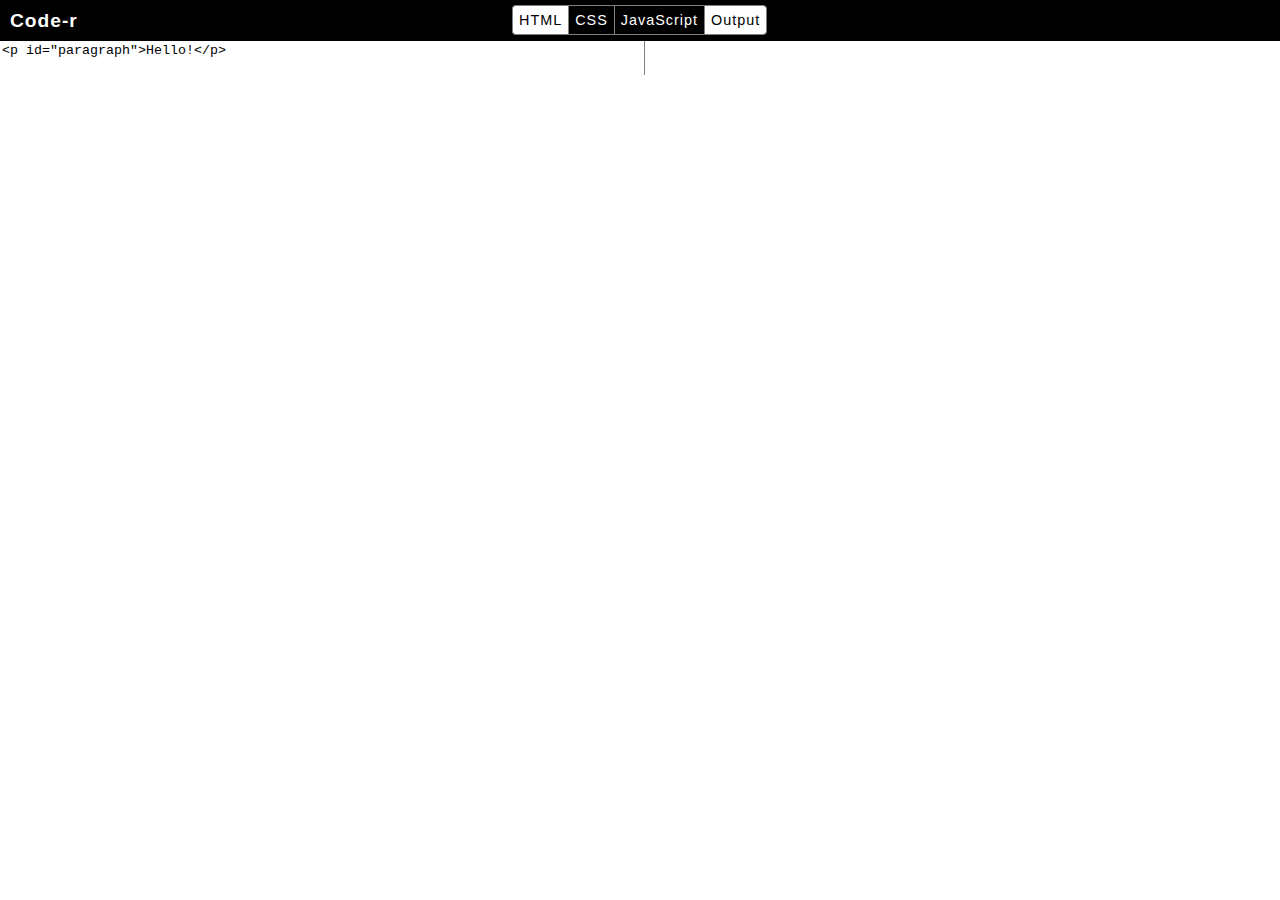
==== index.html @ c284d38f "Rename coder.html to index.html" ====
<!doctype html>
<html>
    <head>
        <title>Code-r</title>
        <script type="text/javascript" src="jquerymin.js"></script>
        <link href="style.css" rel="stylesheet" type="text/css">
    </head>
    <body>
        <div id="header">
            <div id="logo">
                Code-r
            </div>
            <div id="buttonContainer">
                <div class="toggleButton active" id="html">HTML</div>
                <div class="toggleButton" id="css">CSS</div>
                <div class="toggleButton" id="javascript">JavaScript</div>
                <div class="toggleButton active" id="output">Output</div>
            </div>
        </div>
        <div id="bodyContainer">
            <textarea id="htmlPanel" class="panel"><p id="paragraph">Hello!</p></textarea>
            <textarea id="cssPanel" class="panel hidden">p {color:green;}</textarea>
            <textarea id="javascriptPanel" class="panel hidden">document.getElementById("paragraph").innerHTML="Hello World!";</textarea>
            <iframe id="outputPanel" class="panel"></iframe>
        </div>
        <script type="text/javascript"> 
            function updateOutput() {
                $("iframe").contents().find("html").html("<html><head><style type='text/css'>" + $("#cssPanel").val()+"</style></head><body>"+$("#htmlPanel").val()+"</body></html>");
                document.getElementById("outputPanel").contentWindow.eval($("#javascriptPanel").val());
            }
            $(".toggleButton").hover(function() {
                $(this).addClass("highlightedButton");
            }, function () {
                $(this).removeClass("highlightedButton");
            });
            $(".toggleButton").click(function() {
                $(this).toggleClass("active");
                $(this).removeClass("highlightedButton");
                var panelId=$(this).attr("id")+"Panel";
                $("#"+panelId).toggleClass("hidden");
                var numberOfActivePanels=4-$(".hidden").length;
                $(".panel").width(($(window).width()/numberOfActivePanels)-10);
            })
            $(".panel").height($(window).height()-$("#header").height()-15);
            $(".panel").width(($(window).width()/2)-10);
            updateOutput();
            $("textarea").on('change keyup paste', function() {
                updateOutput();
            });
        </script>
    </body>
</html>
---- style.css ----
body {
    font-family: sans-serif;
    padding: 0;
    margin: 0;
}
#header {
    width: 100%;
    background-color: #000;
    padding: 5px;
    height: 31px;
}
#logo {
    color: white;
    float: left;
    font-weight: bold;
    font-size: 120%;
    padding: 5px 5px;
    letter-spacing: 1px;
}
#buttonContainer {
    color: white;
    width: 266px;
    margin: 0 auto;
    letter-spacing: 1px;
}
.toggleButton {
    float: left;
    border: 1px solid grey;
    padding: 6px;
    border-right: none;
    font-size: 90%;
}
#html {
    border-top-left-radius: 4px;
    border-bottom-left-radius: 4px;
}
#output {
    border-top-right-radius: 4px;
    border-bottom-right-radius: 4px;
    border-right: 1px solid grey; 
}
.active {
    background-color: white;
    color: black;
}
.highlightedButton {
    color: white;
    background-color: #7dd9e8;
}
textarea {
    width: 50%;
    resize: none;
    border-top: none;
    border-bottom: none;
    border-left: none;
    border-color: grey;
}
.panel {
    float: left;
    width: 50%;
    border-top: none;
}
iframe {
    border: none;
}
.hidden {
    display: none;
}
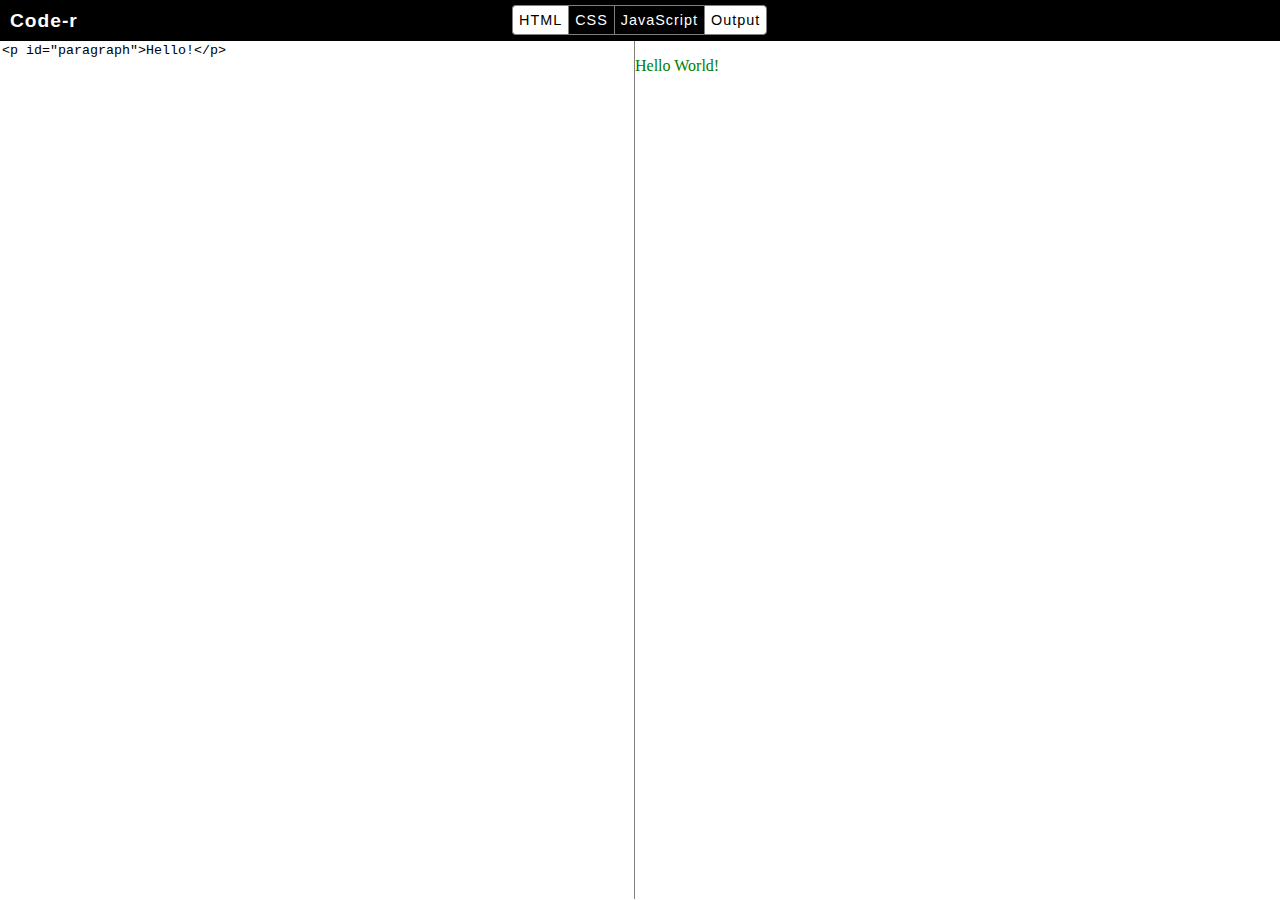
==== commit 7f5e6fa3: "added jquery cdn" ====
--- a/index.html
+++ b/index.html
@@ -2,7 +2,10 @@
 <html>
     <head>
         <title>Code-r</title>
-        <script type="text/javascript" src="jquerymin.js"></script>
+        <script
+          src="https://code.jquery.com/jquery-3.6.0.min.js"
+          integrity="sha256-/xUj+3OJU5yExlq6GSYGSHk7tPXikynS7ogEvDej/m4="
+          crossorigin="anonymous"></script>
         <link href="style.css" rel="stylesheet" type="text/css">
     </head>
     <body>
